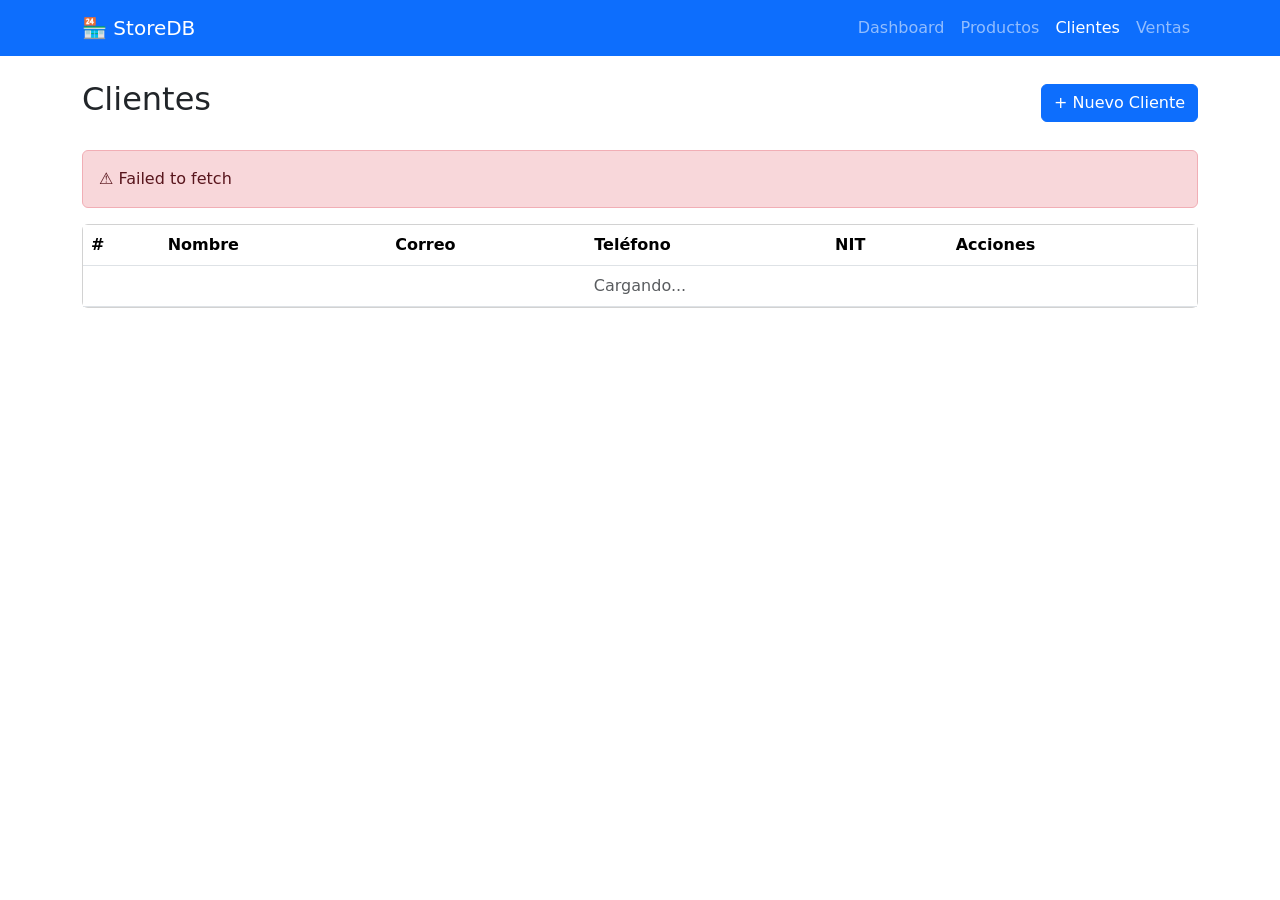
==== frontend/clients.html @ 38151b86 "Added frontend logic and clients page" ====
<!DOCTYPE html>
<html lang="es">
<head>
  <meta charset="UTF-8"/>
  <meta name="viewport" content="width=device-width, initial-scale=1.0"/>
  <title>Clientes — StoreDB</title>
  <link href="https://cdn.jsdelivr.net/npm/bootstrap@5.3.3/dist/css/bootstrap.min.css" rel="stylesheet"/>
  <link href="style.css" rel="stylesheet"/>
</head>
<body>

  <nav class="navbar navbar-expand-lg navbar-dark bg-primary">
    <div class="container">
      <a class="navbar-brand" href="dashboard.html">🏪 StoreDB</a>
      <button class="navbar-toggler" type="button" data-bs-toggle="collapse" data-bs-target="#navMenu">
        <span class="navbar-toggler-icon"></span>
      </button>
      <div class="collapse navbar-collapse" id="navMenu">
        <ul class="navbar-nav ms-auto">
          <li class="nav-item"><a class="nav-link" href="dashboard.html">Dashboard</a></li>
          <li class="nav-item"><a class="nav-link" href="productos.html">Productos</a></li>
          <li class="nav-item"><a class="nav-link active" href="clientes.html">Clientes</a></li>
          <li class="nav-item"><a class="nav-link" href="ventas.html">Ventas</a></li>
        </ul>
      </div>
    </div>
  </nav>

  <div class="container mt-4">

    <div class="d-flex justify-content-between align-items-center mb-4">
      <h2>Clientes</h2>
      <a href="nuevo-cliente.html" class="btn btn-primary">+ Nuevo Cliente</a>
    </div>

    <div id="msg-loading" class="text-center my-4">
      <div class="spinner-border text-primary" role="status"></div>
      <p class="mt-2 text-muted">Cargando clientes...</p>
    </div>
    <div id="msg-error" class="alert alert-danger"></div>

    <div class="card">
      <div class="card-body p-0">
        <table class="table table-hover mb-0">
          <thead>
            <tr>
              <th>#</th>
              <th>Nombre</th>
              <th>Correo</th>
              <th>Teléfono</th>
              <th>NIT</th>
              <th>Acciones</th>
            </tr>
          </thead>
          <tbody id="tabla-clientes">
            <tr><td colspan="6" class="text-center text-muted">Cargando...</td></tr>
          </tbody>
        </table>
      </div>
    </div>

  </div>

  <script src="https://cdn.jsdelivr.net/npm/bootstrap@5.3.3/dist/js/bootstrap.bundle.min.js"></script>
  <script src="js/app.js"></script>
  <script>
    document.addEventListener('DOMContentLoaded', cargarClientes);

    async function cargarClientes() {
      setLoading(true);
      try {
        const clientes = await apiGet('/clients');
        mostrarClientes(clientes);
      } catch (e) {
        showError(e.message);
      } finally {
        setLoading(false);
      }
    }

    function mostrarClientes(clientes) {
      const tbody = document.getElementById('tabla-clientes');
      if (clientes.length === 0) {
        tbody.innerHTML = '<tr><td colspan="6" class="text-center text-muted">No hay clientes</td></tr>';
        return;
      }
      tbody.innerHTML = clientes.map(c => `
        <tr>
          <td>${c.id_cliente}</td>
          <td class="fw-semibold">${c.nombre} ${c.apellido}</td>
          <td>${c.correo || '—'}</td>
          <td>${c.telefono || '—'}</td>
          <td>${c.nit || 'CF'}</td>
          <td>
            <a href="nuevo-cliente.html?id=${c.id_cliente}" class="btn btn-sm btn-outline-secondary">Editar</a>
            <button class="btn btn-sm btn-outline-danger" onclick="eliminar(${c.id_cliente}, '${c.nombre}')">Eliminar</button>
          </td>
        </tr>
      `).join('');
    }

    async function eliminar(id, nombre) {
      if (!confirm(`¿Eliminar al cliente "${nombre}"?`)) return;
      try {
        await apiDelete('/clients/' + id);
        showToast('Cliente eliminado');
        cargarClientes();
      } catch (e) {
        showToast(e.message, 'danger');
      }
    }
  </script>
</body>
</html>
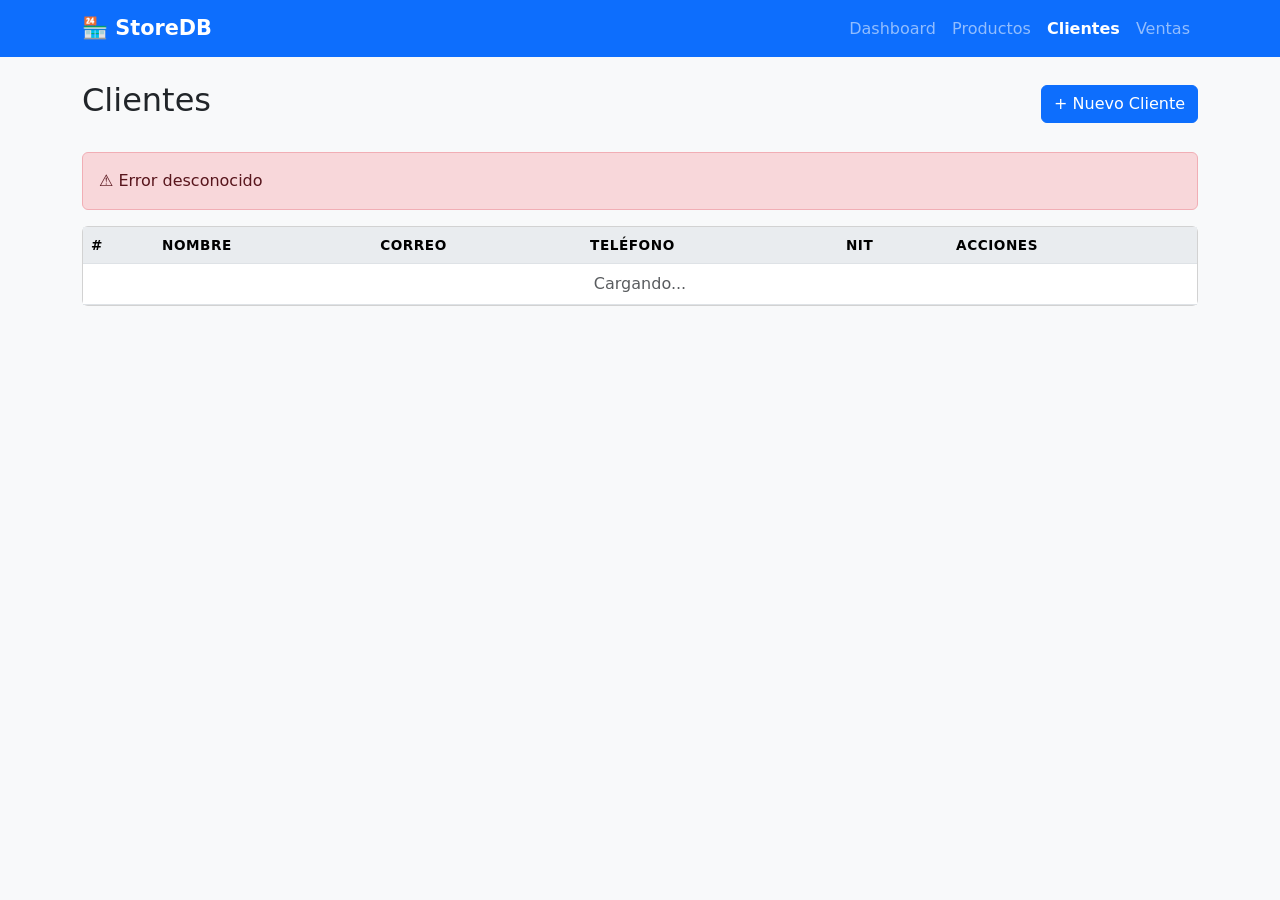
==== commit 5f714952: "Fixed CORS, added README" ====
--- a/frontend/clients.html
+++ b/frontend/clients.html
@@ -11,16 +11,16 @@
 
   <nav class="navbar navbar-expand-lg navbar-dark bg-primary">
     <div class="container">
-      <a class="navbar-brand" href="dashboard.html">🏪 StoreDB</a>
+      <a class="navbar-brand" href="index.html">🏪 StoreDB</a>
       <button class="navbar-toggler" type="button" data-bs-toggle="collapse" data-bs-target="#navMenu">
         <span class="navbar-toggler-icon"></span>
       </button>
       <div class="collapse navbar-collapse" id="navMenu">
         <ul class="navbar-nav ms-auto">
-          <li class="nav-item"><a class="nav-link" href="dashboard.html">Dashboard</a></li>
-          <li class="nav-item"><a class="nav-link" href="productos.html">Productos</a></li>
-          <li class="nav-item"><a class="nav-link active" href="clientes.html">Clientes</a></li>
-          <li class="nav-item"><a class="nav-link" href="ventas.html">Ventas</a></li>
+          <li class="nav-item"><a class="nav-link" href="index.html">Dashboard</a></li>
+          <li class="nav-item"><a class="nav-link" href="products.html">Productos</a></li>
+          <li class="nav-item"><a class="nav-link active" href="clients.html">Clientes</a></li>
+          <li class="nav-item"><a class="nav-link" href="sales.html">Ventas</a></li>
         </ul>
       </div>
     </div>
@@ -30,7 +30,7 @@
 
     <div class="d-flex justify-content-between align-items-center mb-4">
       <h2>Clientes</h2>
-      <a href="nuevo-cliente.html" class="btn btn-primary">+ Nuevo Cliente</a>
+      <a href="newClient.html" class="btn btn-primary">+ Nuevo Cliente</a>
     </div>
 
     <div id="msg-loading" class="text-center my-4">
@@ -92,7 +92,7 @@
           <td>${c.telefono || '—'}</td>
           <td>${c.nit || 'CF'}</td>
           <td>
-            <a href="nuevo-cliente.html?id=${c.id_cliente}" class="btn btn-sm btn-outline-secondary">Editar</a>
+            <a href="newClient.html?id=${c.id_cliente}" class="btn btn-sm btn-outline-secondary">Editar</a>
             <button class="btn btn-sm btn-outline-danger" onclick="eliminar(${c.id_cliente}, '${c.nombre}')">Eliminar</button>
           </td>
         </tr>
--- a/frontend/style.css
+++ b/frontend/style.css
@@ -0,0 +1,92 @@
+/* ── Variables ── */
+:root {
+  --primary: #0d6efd;
+  --danger:  #dc3545;
+  --success: #198754;
+  --warning: #ffc107;
+}
+
+/* Layout general */
+body {
+  background-color: #f8f9fa;
+}
+
+/* Navbar */
+.navbar-brand {
+  font-weight: 700;
+  font-size: 1.3rem;
+}
+
+.nav-link.active {
+  font-weight: 600;
+}
+
+/*  Tarjetas de stats */
+.stat-card {
+  border-left: 4px solid var(--primary);
+}
+
+.stat-card .stat-number {
+  font-size: 2rem;
+  font-weight: 700;
+}
+
+.stat-card .stat-label {
+  font-size: 0.85rem;
+  color: #6c757d;
+}
+
+/*  Tablas  */
+.table th {
+  background-color: #e9ecef;
+  font-size: 0.85rem;
+  text-transform: uppercase;
+  letter-spacing: 0.04em;
+}
+
+/* Badges de stock */
+.badge-ok {
+  background-color: #d1e7dd;
+  color: #0f5132;
+  padding: 4px 8px;
+  border-radius: 4px;
+  font-size: 0.8rem;
+}
+
+.badge-low {
+  background-color: #f8d7da;
+  color: #842029;
+  padding: 4px 8px;
+  border-radius: 4px;
+  font-size: 0.8rem;
+}
+
+/* Forms */
+.form-section {
+  background: #fff;
+  border-radius: 8px;
+  padding: 2rem;
+  box-shadow: 0 1px 4px rgba(0,0,0,0.07);
+}
+
+/* Alertas de carga/error  */
+#msg-loading, #msg-error {
+  display: none;
+}
+
+/*New sale  */
+#cart-list .cart-item {
+  display: flex;
+  justify-content: space-between;
+  align-items: center;
+  padding: 0.5rem 0;
+  border-bottom: 1px solid #dee2e6;
+  font-size: 0.9rem;
+}
+
+#cart-total {
+  font-size: 1.1rem;
+  font-weight: 700;
+  text-align: right;
+  margin-top: 0.75rem;
+}
